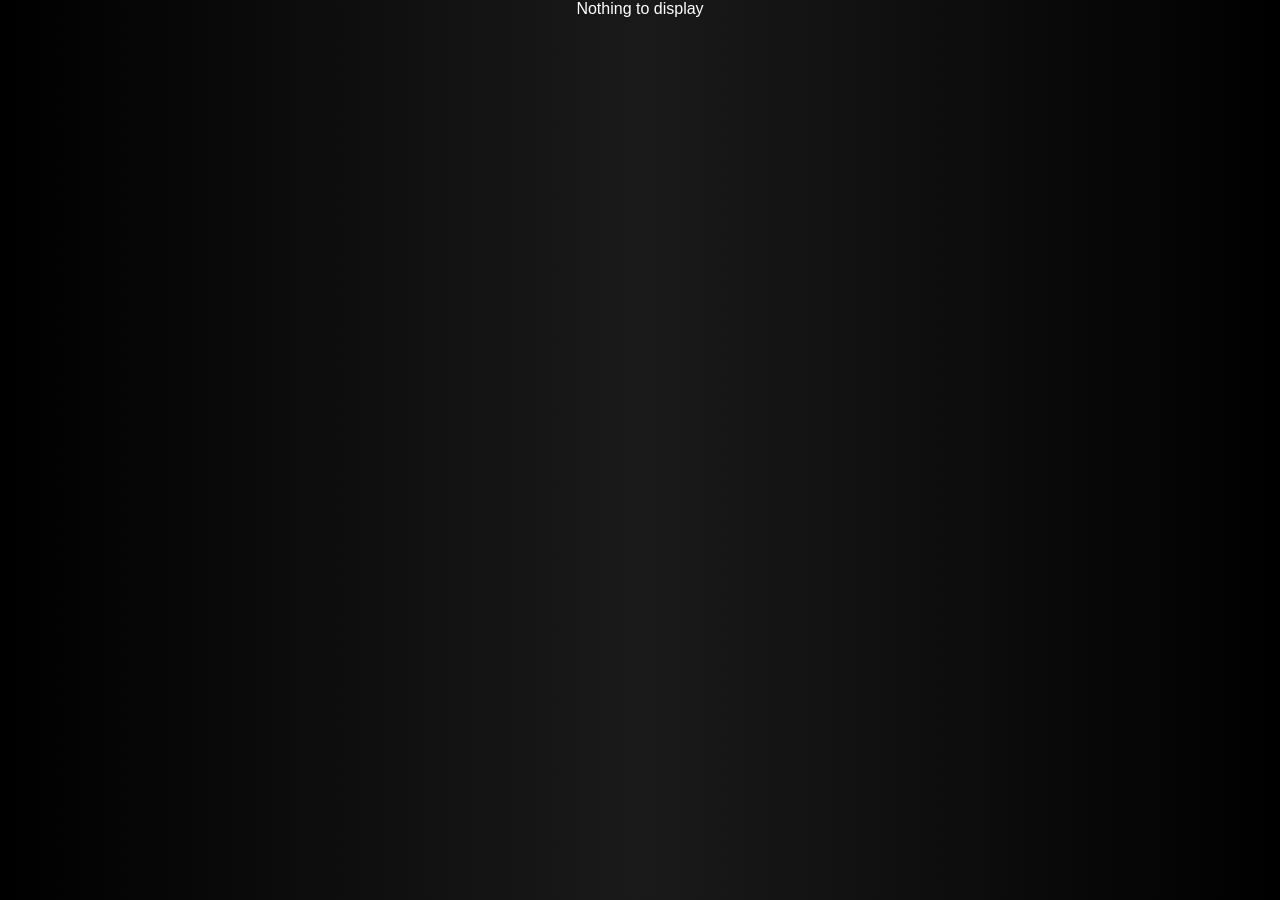
==== html/index.html @ ee7621fa "add docker and change structure" ====
<!doctype html>
<html>
	<head>
		<meta charset="UTF-8" />
		<meta name="viewport" content="width=device-width, initial-scale=1.0" />
		<title>Summit Groove Collective</title>
		<link rel="stylesheet" href="/style.css" />
	</head>
	<body>
		<div class="container">
			<div class="title">Summit Groove Collective</div>
			<div class="accent"></div>
			<div class="subtitle">Der Bass muss ficken</div>
			<div class="tagline hidden">test</div>
			<a id="ticket-link" class="link hidden" href="">Get Your Ticket Now!</a>
			<div class="accent hidden"></div>
			<div class="section-title">UPCOMING EVENTS</div>
			<div id="links" class="hidden"></div>
			<div id="events"></div>

			<div class="section-title">STAY IN TOUCH!</div>
			<div id="socials"></div>

			<div class="footer">©2026 Summit Groove Collective</div>
		</div>

		<script type="module">
			import { loadOverview, loadSocials, loadEvent } from "/util.js";

			const params = new URLSearchParams(window.location.search);
			const query = params.get("q");

			if (!query) {
				document.body.innerHTML = "Nothing to display";
				throw new Error("No query param");
			} else if (query === "displayAll") {
				// Hide elements that are only for the event view
				document.querySelector(".tagline").classList.add("hidden");

				loadOverview();
			} else if (query.match(/\d{4}-(0[1-9]|1[0-2])-(0[1-9]|[12]\d|3[01])/)) {
				// Show hidden elements
				document
					.querySelectorAll(".hidden")
					.forEach((el) => el.classList.remove("hidden"));

				// Hide elements that are only for the overview
				document.getElementById("events").classList.add("hidden");

				loadEvent(query);
			} else {
				document.body.innerHTML = "Invalid query param";
				throw new Error("Invalid query param");
			}

			loadSocials();
		</script>
	</body>
</html>
---- style.css ----
body {
	margin: 0;
	font-family: -apple-system, BlinkMacSystemFont, sans-serif;
	background: radial-gradient(circle at top, #1a1a1a, #000);
	color: #fff;
	text-align: center;
	font-weight: 300;
}

.container {
	max-width: 30rem;
	margin: 0 auto;
	padding: 2.5rem 1.25rem;
}

.title {
	font-size: 3rem;
	font-weight: 700;
	letter-spacing: 0.125rem;
	margin-bottom: 0.625rem;
}

.subtitle {
	font-size: 1.5rem;
	font-weight: 500;
	color: #aaa;
	margin-bottom: 1rem;
}

.tagline {
	font-size: 1rem;
	color: #aaa;
}

.section-title {
	margin: 1.875rem 0 0.625rem;
	font-size: 0.875rem;
	color: #888;
	letter-spacing: 0.0625rem;
}

.link {
	display: block;
	padding: 1rem;
	margin: 0.75rem 0;
	border-radius: 0.875rem;
	text-decoration: none;
	color: #fff;
	background: linear-gradient(135deg, #111, #1f1f1f);
	border: 1px solid #2a2a2a;
	transition: all 0.2s ease;
}

.link:hover {
	transform: scale(1.03);
	background: linear-gradient(135deg, #1a1a1a, #2a2a2a);
}

.glow:hover {
	border-color: #444;
	box-shadow: 0 0 0.9375rem #00ffff;
}

#ticket-link {
	margin: 1.25rem auto;
}

#ticket-link:hover {
	border-color: #444;
	box-shadow: 0 0 0.9375rem #bb00ff;
}

.event {
	text-align: left;
	padding: 0.875rem;
	margin: 1rem 0;
	border-radius: 0.75rem;
	background: #111;
	border: 1px solid #2a2a2a;
}

.event:hover {
	transform: scale(1.03);
	background: #1a1a1a;
}

.event-title {
	font-weight: bold;
}

.event-meta {
	font-size: 0.75rem;
	color: #aaa;
}

.message {
	font-size: 1.5rem;
	font-weight: 400;
	display: block;
	padding: 1rem;
	margin: 0.75rem 0;
	border-radius: 0.875rem;
	background: #111;
	border: 1px solid #aa0000;
	transition: all 0.2s ease;
}

.accent {
	height: 0.25rem;
	width: 5rem;
	margin: 1.25rem auto;
	border-radius: 0.625rem;
	background: linear-gradient(90deg, #00ffcc, #7a00ff);
	box-shadow: 0 0 0.625rem #00ffcc;
}

.footer {
	margin-top: 4rem;
	font-size: 0.75rem;
	color: #666;
}

.hidden {
	display: none;
}
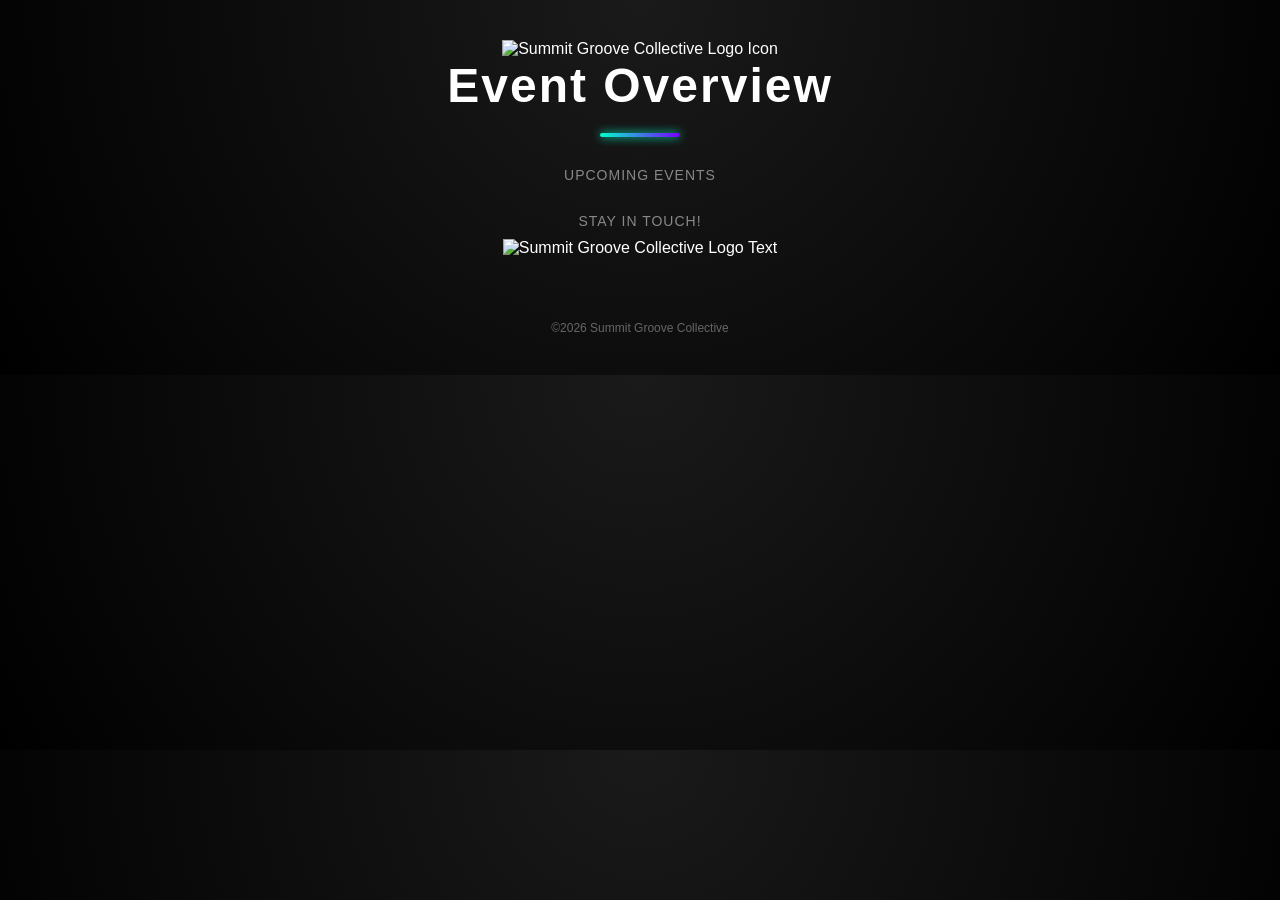
==== commit 3c5c5489: "small changes, remove old files" ====
--- a/html/index.html
+++ b/html/index.html
@@ -8,10 +8,16 @@
 	</head>
 	<body>
 		<div class="container">
-			<div class="title">Summit Groove Collective</div>
+			<div class="logo">
+				<img
+					src="/icons/sgc-icon-white.png"
+					alt="Summit Groove Collective Logo Icon"
+				/>
+			</div>
+			<div class="title">Event Overview</div>
 			<div class="accent"></div>
-			<div class="subtitle">Der Bass muss ficken</div>
-			<div class="tagline hidden">test</div>
+			<div class="subtitle"></div>
+			<div class="tagline"></div>
 			<a id="ticket-link" class="link hidden" href="">Get Your Ticket Now!</a>
 			<div class="accent hidden"></div>
 			<div class="section-title">UPCOMING EVENTS</div>
@@ -20,10 +26,14 @@
 
 			<div class="section-title">STAY IN TOUCH!</div>
 			<div id="socials"></div>
-
+			<div class="logo">
+				<img
+					src="/icons/sgc-name-white.png"
+					alt="Summit Groove Collective Logo Text"
+				/>
+			</div>
 			<div class="footer">©2026 Summit Groove Collective</div>
 		</div>
-
 		<script type="module">
 			import { loadOverview, loadSocials, loadEvent } from "/util.js";
 
@@ -31,7 +41,7 @@
 			const query = params.get("q");
 
 			if (!query) {
-				document.body.innerHTML = "Nothing to display";
+				document.querySelector(".container") = "Nothing to display";
 				throw new Error("No query param");
 			} else if (query === "displayAll") {
 				// Hide elements that are only for the event view
